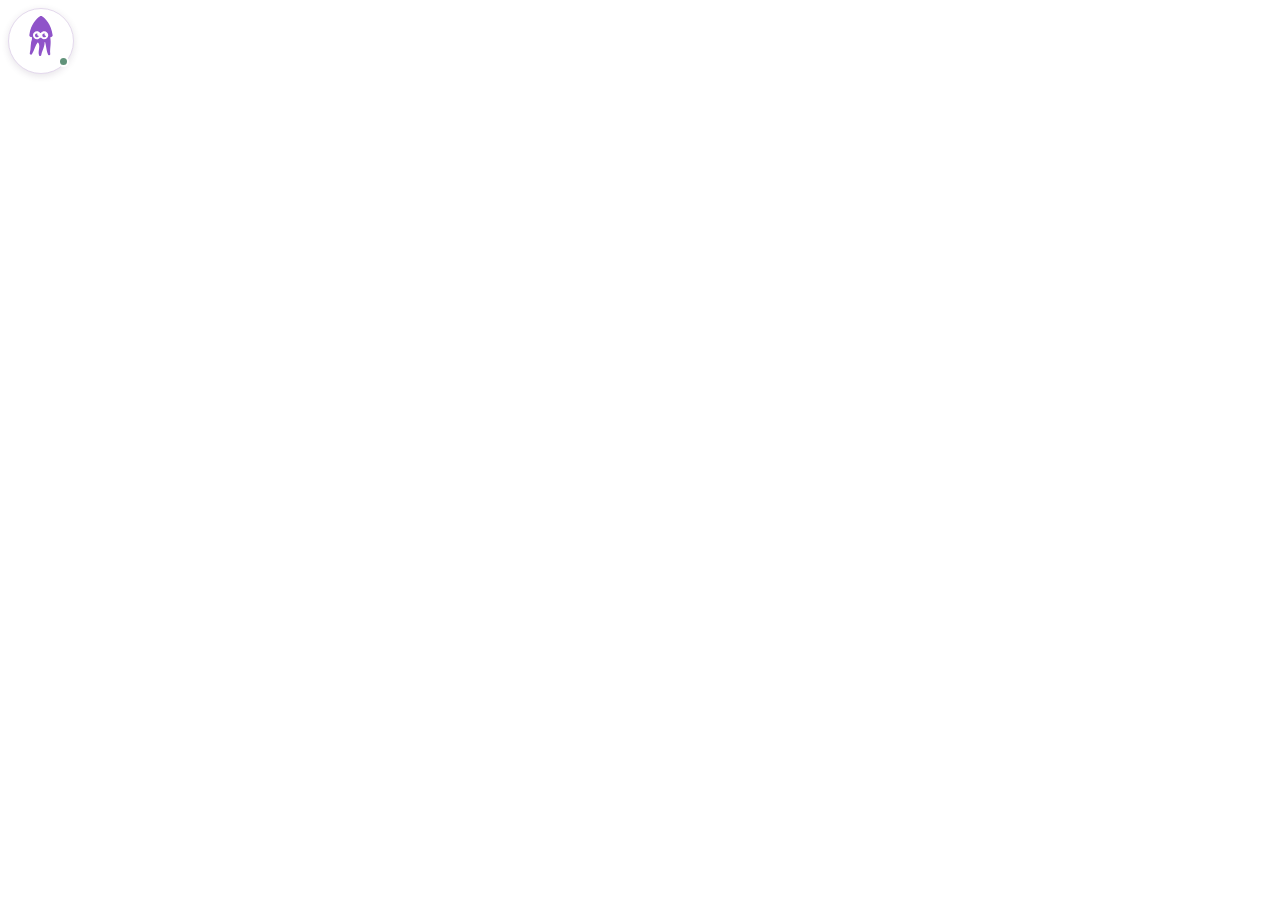
==== agent/assets/floating.html @ 0bd8d281 "feat: refine shared-window control and floating companion - Raise and focus the bound window only fo" ====
<!doctype html><html lang="en"><meta charset="utf-8"><meta name="viewport" content="width=device-width,initial-scale=1"><meta http-equiv="Content-Security-Policy" content="default-src 'none'; img-src 'self' data:; font-src 'self'; style-src 'unsafe-inline'; script-src 'unsafe-inline'"><title>Squidly Remote Agent</title><style>
squidly-loader{display:block;width:100%;height:100%;pointer-events:none}squidly-loader svg{display:block;width:100%;height:100%;overflow:visible}

@font-face{font-family:Poppins;src:url(fonts/Poppins-Regular.ttf)}@font-face{font-family:Poppins;src:url(fonts/Poppins-Bold.ttf);font-weight:700}*{box-sizing:border-box}body{margin:0;background:#efeff3;color:#242329;font:13px Poppins,sans-serif;height:100vh;overflow:hidden}button,select{font:inherit}button{cursor:pointer}button:focus-visible,select:focus-visible{outline:3px solid #b795d8;outline-offset:4px}.pagehead{position:absolute;top:34px;left:42px;right:42px;display:flex;justify-content:space-between;align-items:center}.brand{display:flex;align-items:center;gap:6px}.brand img:first-child{width:30px;height:36px}.brand img:last-child{width:94px}.badge{font-size:10px;letter-spacing:1.6px;color:#77717f;text-transform:uppercase}.intro{position:absolute;top:155px;left:7%;max-width:400px}.eyebrow{font-size:10px;letter-spacing:2px;color:#8d53c5;font-weight:700;text-transform:uppercase}h1{font-size:38px;line-height:1.25;letter-spacing:-1.3px;margin:18px 0}p{color:#77717f;line-height:1.9}.instructions{margin-top:34px;display:flex;gap:18px;align-items:center;color:#77717f;font-size:11px}.example-ball{height:62px;width:62px;background:white;border:1px solid #e5dfea;border-radius:50%;display:grid;place-items:center;box-shadow:0 6px 16px #3426450c;flex-shrink:0}.example-ball squidly-loader{width:37px;height:45px}.desktop-window{position:absolute;inset:110px 7% 110px 46%;background:#f8f8fa;border:1px solid #e1e0e6;border-radius:12px;overflow:hidden}.windowbar{height:40px;border-bottom:1px solid #e8e6ed;display:flex;align-items:center;padding:0 16px;gap:6px}.windowbar i{width:7px;height:7px;border-radius:50%;background:#dedbe3}.windowbar span{margin-left:14px;font-size:10px;color:#aaa4b1}.ghost{padding:30px;opacity:.6}.ghostline{height:9px;background:#e7e4ec;border-radius:3px;margin:14px 0;width:55%}.ghostcall{height:180px;border:1px solid #e5e1ea;border-radius:8px;display:flex;align-items:center;justify-content:center;color:#b2aab9;font-size:11px;margin-top:28px}.controls{position:absolute;bottom:36px;left:7%;display:flex;align-items:center;gap:12px}.controls label{font-size:10px;color:#797280}.controls select,.reset{background:#faf9fc;border:1px solid #dcd7e3;border-radius:7px;padding:9px 12px;color:#544b60}.foot{position:absolute;bottom:40px;right:7%;font-size:10px;color:#8f8799}.widget{position:fixed;left:65%;top:130px;z-index:3;width:312px;touch-action:none}.panel{background:white;border:1px solid #e6e0ed;border-radius:12px;box-shadow:0 20px 60px #35224b1c,0 3px 10px #35224b0b;overflow:hidden}.draghead{padding:21px 24px 17px;cursor:grab;position:relative}.draghead:active{cursor:grabbing}.grip{height:3px;width:27px;background:#e6e0ec;border-radius:3px;margin:0 auto 15px}.lockup{display:flex;gap:0;align-items:center;height:39px}.lockup .symbol{width:38px;height:39px}.lockup .word{width:97px;height:39px}.title{font-size:23px;line-height:1.4;font-weight:700;letter-spacing:-.7px;margin:3px 0 0}.collapse{position:absolute;right:16px;top:35px;border:0;background:transparent;border-radius:6px;width:32px;height:32px;font-size:20px;color:#82778e}.status{margin:0 24px 18px;display:flex;align-items:center;gap:9px;font-size:12px;font-weight:700}.dot{width:7px;height:7px;border-radius:50%;background:#61937a;flex-shrink:0}.details{padding:17px 24px 18px;border-top:1px solid #eeeaf3}.field{margin-bottom:16px}.field:last-child{margin:0}.label{font-size:9px;text-transform:uppercase;letter-spacing:1.2px;color:#918797;margin-bottom:5px}.value{font-size:12px;line-height:1.6;overflow-wrap:anywhere}.secondary{font-size:10px;color:#8b8293;margin-top:3px}.session{display:flex;align-items:center;justify-content:space-between;gap:10px}.copy{background:#f8f5fb;border:0;border-radius:5px;color:#8d53c5;font-size:10px;padding:6px 8px}.actions{padding:0 24px 20px}.disconnect{width:100%;border:1px solid #ded3e9;color:#7e47b2;background:#faf7fd;border-radius:7px;padding:10px;font-size:11px}.bottom{padding:11px 24px;background:#fbfafc;border-top:1px solid #eeeaf3;display:flex;align-items:center;justify-content:space-between;color:#9a909f;font-size:9px}.quit{background:none;border:none;color:#776c80;font-size:10px;padding:3px 0}.ball{display:none;position:relative;width:66px;height:66px;border-radius:50%;background:#fff;border:1px solid #e4d9ed;box-shadow:0 8px 25px #35224b22;cursor:grab;padding:10px}.ball img{width:100%;height:100%;pointer-events:none}.ball .dot{position:absolute;right:4px;bottom:6px;width:11px;height:11px;border:2px solid white}.widget.closed{width:66px}.widget.closed .panel{display:none}.widget.closed .ball{display:block}.notice{display:none;margin:0 24px 18px;font-size:11px;color:#8a728f;line-height:1.7}.toast{position:fixed;bottom:90px;left:50%;transform:translateX(-50%);padding:10px 20px;border-radius:8px;background:#302837;color:white;font-size:11px;opacity:0;pointer-events:none;transition:opacity .2s}.toast.show{opacity:1}.widget.off .dot{background:#ada4b6}.widget.paused .dot{background:#c29b50}.widget.off .details,.widget.off .actions{display:none}.widget.off .notice{display:block}.widget.ended .panel{display:none}.widget.ended .ball{display:none}@media(max-width:850px){.intro{display:none}h1{font-size:27px}.desktop-window{left:26px;right:26px;top:100px;bottom:100px}.pagehead{left:26px;right:26px}.widget{left:auto;right:32px;top:110px;width:290px}.controls{left:26px;bottom:24px}.foot{display:none}.intro p,.instructions{display:none}}@media(prefers-reduced-motion:reduce){*{transition:none!important}}

html,body{width:100%;height:100%;background:transparent;overflow:hidden}.widget{position:absolute;left:8px!important;top:8px!important;right:auto!important;width:calc(100% - 16px)}.widget.closed{width:66px}.panel{display:flex;flex-direction:column;max-height:var(--max-panel-height,600px)}.details{overflow:auto;flex:1;min-height:0}.draghead,.status,.actions,.bottom{flex-shrink:0}.panel .status{font-size:11px}.ball{box-shadow:0 2px 7px #35224b20}.panel{box-shadow:0 2px 7px #35224b20}.copy{display:none}@media(prefers-reduced-motion:reduce){squidly-loader svg{transform:none!important}}
</style><div class="widget closed" id="widget"><button class="ball" id="ball" aria-label="Open Remote Agent" aria-expanded="false"><squidly-loader aria-hidden="true"></squidly-loader><span class="dot"></span></button><section class="panel" aria-label="Remote Agent connection"><div class="draghead" id="draghead"><div class="grip"></div><div class="lockup"><img class="symbol" src="logo.svg" alt=""><img class="word" src="logo-text.svg" alt="Squidly"></div><div class="title">Remote Agent</div><button class="collapse" id="collapse" aria-label="Collapse to floating ball">−</button></div><div class="status"><span class="dot"></span><span id="status">Connected · ready</span></div><div class="notice">Open a Squidly session and enable remote control to connect.</div><div class="details" id="details"></div><div class="actions"><button class="disconnect" id="disconnect">Disconnect session</button></div><div class="bottom"><span>Squidly Remote Agent</span><button class="quit" id="quit">Quit</button></div></section></div><script>var _=[[[[[50.24,128.4],[44.28,151.8],[7.245,159.7],[13.25,190.6]],[[50.58,127.1],[47.17,152.2],[16.54,164.9],[19.8,193.2]],[[50.8,126.4],[47.34,151.1],[26.95,169.7],[26.54,195.5]],[[51.2,125.4],[45.07,149.5],[37.23,173.2],[33.26,197.9]],[[51.75,124.2],[40.79,148.5],[46.47,175.5],[39.55,200.6]]],[[[25.66,191.7],[33.12,160.4],[79.15,170.1],[84.76,136.2]],[[32.11,195.2],[40.21,167.5],[76.67,165.9],[84.42,137.5]],[[38.54,198.8],[47.77,174.1],[74.25,162.5],[84.2,138.2]],[[44.88,202.4],[56.08,180.2],[70.72,160.2],[83.8,139.2]],[[51.09,205.3],[65.17,185.2],[66.79,159.1],[83.25,140.4]]]],[[[[79.11,140.3],[97.68,153.6],[92.92,178.6],[71.59,185.8]],[[79.22,140.5],[96.86,154.4],[92.09,178.9],[75.05,190.9]],[[79.33,140.7],[97.26,155.8],[89.2,179.9],[78.66,196.7]],[[79.43,140.9],[98.09,157.6],[85.16,182.5],[82.64,203]],[[79.52,141.1],[98.76,159.8],[80.83,186.9],[86.98,209.7]]],[[[74.88,197.9],[111,195.4],[129.9,154.3],[110.7,124.3]],[[81.64,201.5],[112.8,190.4],[127.2,153],[110.6,124.1]],[[88.12,204.8],[111.7,185.7],[126.3,152.6],[110.5,123.9]],[[94.15,207.8],[108.6,182.5],[126.7,152.8],[110.4,123.7]],[[99.42,210.4],[104.4,181.3],[128,153.3],[110.3,123.5]]]],[[[[110.3,117.8],[99.61,165.4],[157.2,159.7],[169.3,192.4]],[[110.1,119.9],[105.5,159.1],[149.7,165.6],[160.4,196]],[[110.2,122],[112,154.3],[141.6,171.3],[151.5,199.6]],[[110.5,124.2],[119.5,151.4],[132.6,176.9],[142.4,203.8]],[[111.1,126.4],[127,151],[122.3,181.2],[133.5,207.2]]],[[[181.5,189.8],[188.9,155.3],[134.6,154.6],[145.3,123.4]],[[172.6,193.5],[177,163],[135.9,151.6],[145.5,121.3]],[[163.8,197.2],[164.4,169.1],[139.7,147.9],[145.4,119.2]],[[154.4,200.4],[152.3,172.5],[146.5,145],[145.1,117]],[[145.6,204],[142.7,174.2],[154.1,144.4],[144.5,114.8]]]]];let B=async ()=>new Promise(r=>window.requestAnimationFrame(r));let c=(a,b,t)=>a.map((v,i)=>v.map((n,j)=>n*(1-t)+b[i][j]*t));function D(t,g){let C=t*4;let _d=~~C;let E=Math.ceil(C);g.innerHTML=_.map(a=>{let[l,r]=a.map(s=>c(s[_d],s[E],C-_d));return`<path d=M${l[0]}C${l.slice(1)}A6,6,0,0,0,${r[0]}C${r.slice(1)} />`})+''}let e=n=>document.createElementNS('http://www.w3.org/2000/svg',n);class A extends HTMLElement{static get observedAttributes(){return['full']}s='transform:translateY(calc(var(--y) * 10%))';f=500;_=!1;async connectedCallback(){if(!this._){let[s,a,b]=['svg','g','g'].map(e);s.setAttribute('viewBox','0 0 195.4 230');s.setAttribute('style',this.s);a.setAttribute('style','fill: #8F53C9');a.innerHTML=`<rect fill=white x=53.4 y=79.3 width=87.2 height=51.3 /><path d=M54.7,135.6l23.4,8h29.8l29.3-3.1c0,0,5.5-7.6,6.9-11.5c1.4-4,1.3-8.9,1.9-11.7c7,1,13.6-4.1,12.7-10.4c-7.8-60.3-39.9-88-54.1-97.6c-4-2.7-9.7-2.7-13.7,0c-14.2,9.5-46.2,37.2-54.1,97.1c-0.8,6.4,5.8,11.5,12.9,10.4c0.5,3.1,1,7.6,0.5,12.2L54.7,135.6zM114.5,128.9c-6.6,0-12.5-3.1-16.3-7.8c-1.3-1.6-3.8-1.6-5.2,0c-3.8,4.8-9.7,7.8-16.3,7.8c-12,0-21.7-10.1-21-22.2c0.6-10.9,9.7-19.6,20.6-19.8c6.8-0.1,12.8,3,16.7,7.8c1.3,1.6,3.8,1.6,5.2,0c3.9-4.9,10-7.9,16.7-7.8c10.9,0.2,20,9,20.6,19.8C136.1,118.8,126.5,128.9,114.5,128.9z /><path d=M82,109.8c-2.2-0.4-3.9-2.2-4.2-4.4c-0.3-1.8,0.3-3.6,1.4-4.7c1-1,0.3-2.7-1.1-2.9c-0.9-0.1-1.9-0.1-2.9,0c-4.6,0.6-8.3,4.4-8.8,9.1c-0.6,6.1,4.2,11.3,10.2,11.3c4.1,0,7.6-2.4,9.2-5.8c0.6-1.3-0.4-2.7-1.9-2.5C83.4,109.9,82.7,109.9,82,109.8z /><path d=M120.2,109.8c-2.2-0.4-3.9-2.2-4.2-4.4c-0.3-1.8,0.3-3.6,1.4-4.7c1-1,0.3-2.7-1.1-2.9c-0.9-0.1-1.9-0.1-2.9,0c-4.6,0.6-8.3,4.4-8.8,9.1c-0.6,6.1,4.2,11.3,10.2,11.3c4.1,0,7.6-2.4,9.2-5.8c0.6-1.3-0.4-2.7-1.9-2.5C121.6,109.9,120.9,109.9,120.2,109.8z />`;a.prepend(b);s.append(a);this.append(s);this.G=s;this.B=b;this._=!0}this.$=!1;while (!this.$) {let t=(1-Math.cos(await B()/this.f))/2;this.G.style.setProperty('--y',1-t*2);D(t,this.B)}}disconnectedCallback(){this.$=!0}attributeChangedCallback(..._a){this.s='position:absolute;top:50%;left:50%;transform:translate(-50%, calc(var(--y) * 10% - 50% ));width:30vmin;';this.setAttribute('style','position: fixed;z-index:1000;top:0;left:0;right:0;bottom:0;background:white;')}async hide(d){this.style.transition=`${d}s cubic-bezier(0.32, 0.00, 0.68, 1)`;await B();this.style.opacity=0;setTimeout(()=>this.remove(),d*1000)}}customElements.define('squidly-loader',A);</script><script>
const widget=document.querySelector('#widget'),ball=document.querySelector('#ball');
const send=(action,extra={})=>window.webkit.messageHandlers.agent.postMessage({action,...extra});
let dragging=false,moved=false,start=null;
for(const node of [ball,document.querySelector('#draghead')]){
 node.addEventListener('pointerdown',event=>{if(event.target.closest('button')&&node!==ball)return;dragging=true;moved=false;start=[event.screenX,event.screenY];node.setPointerCapture(event.pointerId);send('dragStart')});
 node.addEventListener('pointermove',event=>{if(!dragging)return;if(Math.abs(event.screenX-start[0])+Math.abs(event.screenY-start[1])>5)moved=true;if(moved)send('dragMove')});
 node.addEventListener('pointerup',()=>{dragging=false;send('dragEnd')});
 node.addEventListener('pointercancel',()=>{dragging=false;send('dragEnd')});
}
ball.onclick=()=>{if(!moved)send('expand')};
document.querySelector('#collapse').onclick=()=>send('collapse');
document.querySelector('#disconnect').onclick=()=>send('disconnect');
document.querySelector('#quit').onclick=()=>send('quit');
window.setExpanded=(open,maxHeight=600)=>{document.documentElement.style.setProperty('--max-panel-height',maxHeight+'px');widget.classList.toggle('closed',!open);ball.setAttribute('aria-expanded',String(open));requestAnimationFrame(reportSize)};
function reportSize(){if(!widget.classList.contains('closed'))send('resize',{height:Math.ceil(document.querySelector('.panel').getBoundingClientRect().height)+16})}
new ResizeObserver(reportSize).observe(document.querySelector('.panel'));
window.renderStatus=clients=>{
 widget.classList.toggle('off',clients.length===0);
 widget.classList.toggle('paused',clients.some(c=>c.state.startsWith('Paused')));
 document.querySelector('#status').textContent=clients.length ? clients.length>1 ? `${clients.length} connected sessions` : clients[0].state : 'Waiting for a session';
 document.querySelector('#disconnect').textContent=clients.length>1?'Disconnect all sessions':'Disconnect session';
 const details=document.querySelector('#details');details.replaceChildren();
 for(const [index,client] of clients.entries()){
  const fields=[['Meeting',client.meeting||'Not provided by this tab'],['Browser / tab',[client.browser||'Unknown',client.tab||'Unknown'].join(' · ')],['Sharing',client.window||'Waiting for selection']];
  if(clients.length>1)fields.unshift([`Connection ${index+1}`,client.state]);
  for(const [label,value] of fields){const field=document.createElement('div');field.className='field';const key=document.createElement('div');key.className='label';key.textContent=label;const text=document.createElement('div');text.className='value';text.textContent=value;field.append(key,text);if(label==='Meeting'&&client.meeting){const copy=document.createElement('button');copy.className='copy';copy.style.display='inline-block';copy.style.marginTop='7px';copy.textContent='Copy ID';copy.onclick=()=>send('copyMeeting',{index});field.append(copy)}details.append(field)}
 }
};
send('ready');
</script></html>
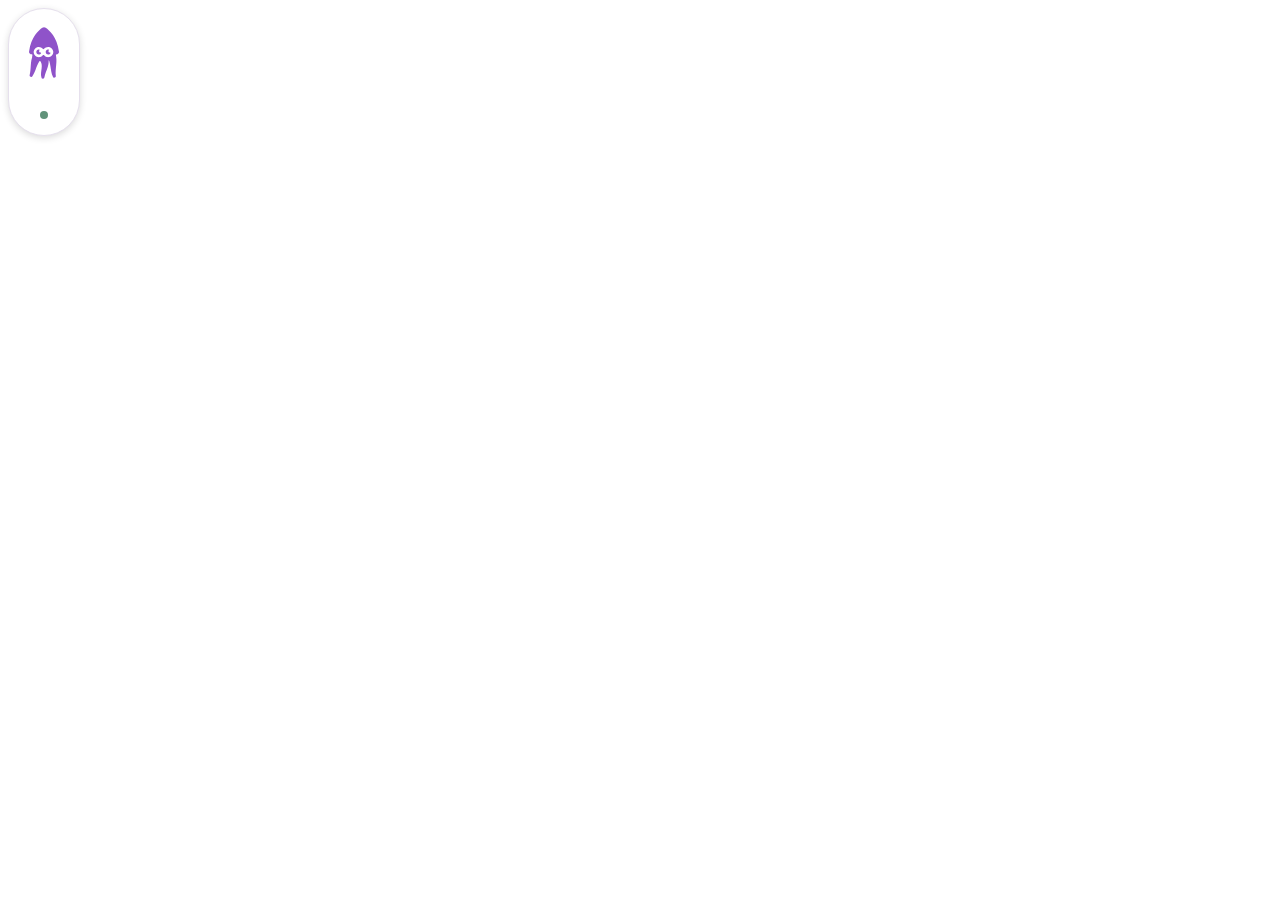
==== commit c7131668: "fix: refine vertical companion capsule and dark appearance - Match native panel geometry to the vert" ====
--- a/agent/assets/floating.html
+++ b/agent/assets/floating.html
@@ -1,10 +1,10 @@
-<!doctype html><html lang="en"><meta charset="utf-8"><meta name="viewport" content="width=device-width,initial-scale=1"><meta http-equiv="Content-Security-Policy" content="default-src 'none'; img-src 'self' data:; font-src 'self'; style-src 'unsafe-inline'; script-src 'unsafe-inline'"><title>Squidly Remote Agent</title><style>
+<!doctype html><html lang="en"><meta charset="utf-8"><meta name="viewport" content="width=device-width,initial-scale=1"><meta http-equiv="Content-Security-Policy" content="default-src 'none'; img-src 'self' data:; font-src 'self'; style-src 'self' 'unsafe-inline'; script-src 'unsafe-inline'"><title>Squidly Remote Agent</title><style>
 squidly-loader{display:block;width:100%;height:100%;pointer-events:none}squidly-loader svg{display:block;width:100%;height:100%;overflow:visible}
 
 @font-face{font-family:Poppins;src:url(fonts/Poppins-Regular.ttf)}@font-face{font-family:Poppins;src:url(fonts/Poppins-Bold.ttf);font-weight:700}*{box-sizing:border-box}body{margin:0;background:#efeff3;color:#242329;font:13px Poppins,sans-serif;height:100vh;overflow:hidden}button,select{font:inherit}button{cursor:pointer}button:focus-visible,select:focus-visible{outline:3px solid #b795d8;outline-offset:4px}.pagehead{position:absolute;top:34px;left:42px;right:42px;display:flex;justify-content:space-between;align-items:center}.brand{display:flex;align-items:center;gap:6px}.brand img:first-child{width:30px;height:36px}.brand img:last-child{width:94px}.badge{font-size:10px;letter-spacing:1.6px;color:#77717f;text-transform:uppercase}.intro{position:absolute;top:155px;left:7%;max-width:400px}.eyebrow{font-size:10px;letter-spacing:2px;color:#8d53c5;font-weight:700;text-transform:uppercase}h1{font-size:38px;line-height:1.25;letter-spacing:-1.3px;margin:18px 0}p{color:#77717f;line-height:1.9}.instructions{margin-top:34px;display:flex;gap:18px;align-items:center;color:#77717f;font-size:11px}.example-ball{height:62px;width:62px;background:white;border:1px solid #e5dfea;border-radius:50%;display:grid;place-items:center;box-shadow:0 6px 16px #3426450c;flex-shrink:0}.example-ball squidly-loader{width:37px;height:45px}.desktop-window{position:absolute;inset:110px 7% 110px 46%;background:#f8f8fa;border:1px solid #e1e0e6;border-radius:12px;overflow:hidden}.windowbar{height:40px;border-bottom:1px solid #e8e6ed;display:flex;align-items:center;padding:0 16px;gap:6px}.windowbar i{width:7px;height:7px;border-radius:50%;background:#dedbe3}.windowbar span{margin-left:14px;font-size:10px;color:#aaa4b1}.ghost{padding:30px;opacity:.6}.ghostline{height:9px;background:#e7e4ec;border-radius:3px;margin:14px 0;width:55%}.ghostcall{height:180px;border:1px solid #e5e1ea;border-radius:8px;display:flex;align-items:center;justify-content:center;color:#b2aab9;font-size:11px;margin-top:28px}.controls{position:absolute;bottom:36px;left:7%;display:flex;align-items:center;gap:12px}.controls label{font-size:10px;color:#797280}.controls select,.reset{background:#faf9fc;border:1px solid #dcd7e3;border-radius:7px;padding:9px 12px;color:#544b60}.foot{position:absolute;bottom:40px;right:7%;font-size:10px;color:#8f8799}.widget{position:fixed;left:65%;top:130px;z-index:3;width:312px;touch-action:none}.panel{background:white;border:1px solid #e6e0ed;border-radius:12px;box-shadow:0 20px 60px #35224b1c,0 3px 10px #35224b0b;overflow:hidden}.draghead{padding:21px 24px 17px;cursor:grab;position:relative}.draghead:active{cursor:grabbing}.grip{height:3px;width:27px;background:#e6e0ec;border-radius:3px;margin:0 auto 15px}.lockup{display:flex;gap:0;align-items:center;height:39px}.lockup .symbol{width:38px;height:39px}.lockup .word{width:97px;height:39px}.title{font-size:23px;line-height:1.4;font-weight:700;letter-spacing:-.7px;margin:3px 0 0}.collapse{position:absolute;right:16px;top:35px;border:0;background:transparent;border-radius:6px;width:32px;height:32px;font-size:20px;color:#82778e}.status{margin:0 24px 18px;display:flex;align-items:center;gap:9px;font-size:12px;font-weight:700}.dot{width:7px;height:7px;border-radius:50%;background:#61937a;flex-shrink:0}.details{padding:17px 24px 18px;border-top:1px solid #eeeaf3}.field{margin-bottom:16px}.field:last-child{margin:0}.label{font-size:9px;text-transform:uppercase;letter-spacing:1.2px;color:#918797;margin-bottom:5px}.value{font-size:12px;line-height:1.6;overflow-wrap:anywhere}.secondary{font-size:10px;color:#8b8293;margin-top:3px}.session{display:flex;align-items:center;justify-content:space-between;gap:10px}.copy{background:#f8f5fb;border:0;border-radius:5px;color:#8d53c5;font-size:10px;padding:6px 8px}.actions{padding:0 24px 20px}.disconnect{width:100%;border:1px solid #ded3e9;color:#7e47b2;background:#faf7fd;border-radius:7px;padding:10px;font-size:11px}.bottom{padding:11px 24px;background:#fbfafc;border-top:1px solid #eeeaf3;display:flex;align-items:center;justify-content:space-between;color:#9a909f;font-size:9px}.quit{background:none;border:none;color:#776c80;font-size:10px;padding:3px 0}.ball{display:none;position:relative;width:66px;height:66px;border-radius:50%;background:#fff;border:1px solid #e4d9ed;box-shadow:0 8px 25px #35224b22;cursor:grab;padding:10px}.ball img{width:100%;height:100%;pointer-events:none}.ball .dot{position:absolute;right:4px;bottom:6px;width:11px;height:11px;border:2px solid white}.widget.closed{width:66px}.widget.closed .panel{display:none}.widget.closed .ball{display:block}.notice{display:none;margin:0 24px 18px;font-size:11px;color:#8a728f;line-height:1.7}.toast{position:fixed;bottom:90px;left:50%;transform:translateX(-50%);padding:10px 20px;border-radius:8px;background:#302837;color:white;font-size:11px;opacity:0;pointer-events:none;transition:opacity .2s}.toast.show{opacity:1}.widget.off .dot{background:#ada4b6}.widget.paused .dot{background:#c29b50}.widget.off .details,.widget.off .actions{display:none}.widget.off .notice{display:block}.widget.ended .panel{display:none}.widget.ended .ball{display:none}@media(max-width:850px){.intro{display:none}h1{font-size:27px}.desktop-window{left:26px;right:26px;top:100px;bottom:100px}.pagehead{left:26px;right:26px}.widget{left:auto;right:32px;top:110px;width:290px}.controls{left:26px;bottom:24px}.foot{display:none}.intro p,.instructions{display:none}}@media(prefers-reduced-motion:reduce){*{transition:none!important}}
 
 html,body{width:100%;height:100%;background:transparent;overflow:hidden}.widget{position:absolute;left:8px!important;top:8px!important;right:auto!important;width:calc(100% - 16px)}.widget.closed{width:66px}.panel{display:flex;flex-direction:column;max-height:var(--max-panel-height,600px)}.details{overflow:auto;flex:1;min-height:0}.draghead,.status,.actions,.bottom{flex-shrink:0}.panel .status{font-size:11px}.ball{box-shadow:0 2px 7px #35224b20}.panel{box-shadow:0 2px 7px #35224b20}.copy{display:none}@media(prefers-reduced-motion:reduce){squidly-loader svg{transform:none!important}}
-</style><div class="widget closed" id="widget"><button class="ball" id="ball" aria-label="Open Remote Agent" aria-expanded="false"><squidly-loader aria-hidden="true"></squidly-loader><span class="dot"></span></button><section class="panel" aria-label="Remote Agent connection"><div class="draghead" id="draghead"><div class="grip"></div><div class="lockup"><img class="symbol" src="logo.svg" alt=""><img class="word" src="logo-text.svg" alt="Squidly"></div><div class="title">Remote Agent</div><button class="collapse" id="collapse" aria-label="Collapse to floating ball">−</button></div><div class="status"><span class="dot"></span><span id="status">Connected · ready</span></div><div class="notice">Open a Squidly session and enable remote control to connect.</div><div class="details" id="details"></div><div class="actions"><button class="disconnect" id="disconnect">Disconnect session</button></div><div class="bottom"><span>Squidly Remote Agent</span><button class="quit" id="quit">Quit</button></div></section></div><script>var _=[[[[[50.24,128.4],[44.28,151.8],[7.245,159.7],[13.25,190.6]],[[50.58,127.1],[47.17,152.2],[16.54,164.9],[19.8,193.2]],[[50.8,126.4],[47.34,151.1],[26.95,169.7],[26.54,195.5]],[[51.2,125.4],[45.07,149.5],[37.23,173.2],[33.26,197.9]],[[51.75,124.2],[40.79,148.5],[46.47,175.5],[39.55,200.6]]],[[[25.66,191.7],[33.12,160.4],[79.15,170.1],[84.76,136.2]],[[32.11,195.2],[40.21,167.5],[76.67,165.9],[84.42,137.5]],[[38.54,198.8],[47.77,174.1],[74.25,162.5],[84.2,138.2]],[[44.88,202.4],[56.08,180.2],[70.72,160.2],[83.8,139.2]],[[51.09,205.3],[65.17,185.2],[66.79,159.1],[83.25,140.4]]]],[[[[79.11,140.3],[97.68,153.6],[92.92,178.6],[71.59,185.8]],[[79.22,140.5],[96.86,154.4],[92.09,178.9],[75.05,190.9]],[[79.33,140.7],[97.26,155.8],[89.2,179.9],[78.66,196.7]],[[79.43,140.9],[98.09,157.6],[85.16,182.5],[82.64,203]],[[79.52,141.1],[98.76,159.8],[80.83,186.9],[86.98,209.7]]],[[[74.88,197.9],[111,195.4],[129.9,154.3],[110.7,124.3]],[[81.64,201.5],[112.8,190.4],[127.2,153],[110.6,124.1]],[[88.12,204.8],[111.7,185.7],[126.3,152.6],[110.5,123.9]],[[94.15,207.8],[108.6,182.5],[126.7,152.8],[110.4,123.7]],[[99.42,210.4],[104.4,181.3],[128,153.3],[110.3,123.5]]]],[[[[110.3,117.8],[99.61,165.4],[157.2,159.7],[169.3,192.4]],[[110.1,119.9],[105.5,159.1],[149.7,165.6],[160.4,196]],[[110.2,122],[112,154.3],[141.6,171.3],[151.5,199.6]],[[110.5,124.2],[119.5,151.4],[132.6,176.9],[142.4,203.8]],[[111.1,126.4],[127,151],[122.3,181.2],[133.5,207.2]]],[[[181.5,189.8],[188.9,155.3],[134.6,154.6],[145.3,123.4]],[[172.6,193.5],[177,163],[135.9,151.6],[145.5,121.3]],[[163.8,197.2],[164.4,169.1],[139.7,147.9],[145.4,119.2]],[[154.4,200.4],[152.3,172.5],[146.5,145],[145.1,117]],[[145.6,204],[142.7,174.2],[154.1,144.4],[144.5,114.8]]]]];let B=async ()=>new Promise(r=>window.requestAnimationFrame(r));let c=(a,b,t)=>a.map((v,i)=>v.map((n,j)=>n*(1-t)+b[i][j]*t));function D(t,g){let C=t*4;let _d=~~C;let E=Math.ceil(C);g.innerHTML=_.map(a=>{let[l,r]=a.map(s=>c(s[_d],s[E],C-_d));return`<path d=M${l[0]}C${l.slice(1)}A6,6,0,0,0,${r[0]}C${r.slice(1)} />`})+''}let e=n=>document.createElementNS('http://www.w3.org/2000/svg',n);class A extends HTMLElement{static get observedAttributes(){return['full']}s='transform:translateY(calc(var(--y) * 10%))';f=500;_=!1;async connectedCallback(){if(!this._){let[s,a,b]=['svg','g','g'].map(e);s.setAttribute('viewBox','0 0 195.4 230');s.setAttribute('style',this.s);a.setAttribute('style','fill: #8F53C9');a.innerHTML=`<rect fill=white x=53.4 y=79.3 width=87.2 height=51.3 /><path d=M54.7,135.6l23.4,8h29.8l29.3-3.1c0,0,5.5-7.6,6.9-11.5c1.4-4,1.3-8.9,1.9-11.7c7,1,13.6-4.1,12.7-10.4c-7.8-60.3-39.9-88-54.1-97.6c-4-2.7-9.7-2.7-13.7,0c-14.2,9.5-46.2,37.2-54.1,97.1c-0.8,6.4,5.8,11.5,12.9,10.4c0.5,3.1,1,7.6,0.5,12.2L54.7,135.6zM114.5,128.9c-6.6,0-12.5-3.1-16.3-7.8c-1.3-1.6-3.8-1.6-5.2,0c-3.8,4.8-9.7,7.8-16.3,7.8c-12,0-21.7-10.1-21-22.2c0.6-10.9,9.7-19.6,20.6-19.8c6.8-0.1,12.8,3,16.7,7.8c1.3,1.6,3.8,1.6,5.2,0c3.9-4.9,10-7.9,16.7-7.8c10.9,0.2,20,9,20.6,19.8C136.1,118.8,126.5,128.9,114.5,128.9z /><path d=M82,109.8c-2.2-0.4-3.9-2.2-4.2-4.4c-0.3-1.8,0.3-3.6,1.4-4.7c1-1,0.3-2.7-1.1-2.9c-0.9-0.1-1.9-0.1-2.9,0c-4.6,0.6-8.3,4.4-8.8,9.1c-0.6,6.1,4.2,11.3,10.2,11.3c4.1,0,7.6-2.4,9.2-5.8c0.6-1.3-0.4-2.7-1.9-2.5C83.4,109.9,82.7,109.9,82,109.8z /><path d=M120.2,109.8c-2.2-0.4-3.9-2.2-4.2-4.4c-0.3-1.8,0.3-3.6,1.4-4.7c1-1,0.3-2.7-1.1-2.9c-0.9-0.1-1.9-0.1-2.9,0c-4.6,0.6-8.3,4.4-8.8,9.1c-0.6,6.1,4.2,11.3,10.2,11.3c4.1,0,7.6-2.4,9.2-5.8c0.6-1.3-0.4-2.7-1.9-2.5C121.6,109.9,120.9,109.9,120.2,109.8z />`;a.prepend(b);s.append(a);this.append(s);this.G=s;this.B=b;this._=!0}this.$=!1;while (!this.$) {let t=(1-Math.cos(await B()/this.f))/2;this.G.style.setProperty('--y',1-t*2);D(t,this.B)}}disconnectedCallback(){this.$=!0}attributeChangedCallback(..._a){this.s='position:absolute;top:50%;left:50%;transform:translate(-50%, calc(var(--y) * 10% - 50% ));width:30vmin;';this.setAttribute('style','position: fixed;z-index:1000;top:0;left:0;right:0;bottom:0;background:white;')}async hide(d){this.style.transition=`${d}s cubic-bezier(0.32, 0.00, 0.68, 1)`;await B();this.style.opacity=0;setTimeout(()=>this.remove(),d*1000)}}customElements.define('squidly-loader',A);</script><script>
+</style><link rel="stylesheet" href="floating.css"><div class="widget closed" id="widget"><button class="ball" id="ball" aria-label="Open Remote Agent" aria-expanded="false"><squidly-loader aria-hidden="true"></squidly-loader><span class="capsule-label">Agent</span><span class="dot"></span></button><section class="panel" aria-label="Remote Agent connection"><div class="draghead" id="draghead"><div class="grip"></div><div class="lockup"><img class="symbol" src="logo.svg" alt=""><img class="word" src="logo-text.svg" alt="Squidly"></div><div class="title">Remote Agent</div><button class="collapse" id="collapse" aria-label="Collapse to capsule">−</button></div><div class="status"><span class="dot"></span><span id="status">Connected · ready</span></div><div class="notice">Open a Squidly session and enable remote control to connect.</div><div class="details" id="details"></div><div class="actions"><button class="disconnect" id="disconnect">Disconnect session</button></div><div class="bottom"><span>Squidly Remote Agent</span><button class="quit" id="quit">Quit</button></div></section></div><script>var _=[[[[[50.24,128.4],[44.28,151.8],[7.245,159.7],[13.25,190.6]],[[50.58,127.1],[47.17,152.2],[16.54,164.9],[19.8,193.2]],[[50.8,126.4],[47.34,151.1],[26.95,169.7],[26.54,195.5]],[[51.2,125.4],[45.07,149.5],[37.23,173.2],[33.26,197.9]],[[51.75,124.2],[40.79,148.5],[46.47,175.5],[39.55,200.6]]],[[[25.66,191.7],[33.12,160.4],[79.15,170.1],[84.76,136.2]],[[32.11,195.2],[40.21,167.5],[76.67,165.9],[84.42,137.5]],[[38.54,198.8],[47.77,174.1],[74.25,162.5],[84.2,138.2]],[[44.88,202.4],[56.08,180.2],[70.72,160.2],[83.8,139.2]],[[51.09,205.3],[65.17,185.2],[66.79,159.1],[83.25,140.4]]]],[[[[79.11,140.3],[97.68,153.6],[92.92,178.6],[71.59,185.8]],[[79.22,140.5],[96.86,154.4],[92.09,178.9],[75.05,190.9]],[[79.33,140.7],[97.26,155.8],[89.2,179.9],[78.66,196.7]],[[79.43,140.9],[98.09,157.6],[85.16,182.5],[82.64,203]],[[79.52,141.1],[98.76,159.8],[80.83,186.9],[86.98,209.7]]],[[[74.88,197.9],[111,195.4],[129.9,154.3],[110.7,124.3]],[[81.64,201.5],[112.8,190.4],[127.2,153],[110.6,124.1]],[[88.12,204.8],[111.7,185.7],[126.3,152.6],[110.5,123.9]],[[94.15,207.8],[108.6,182.5],[126.7,152.8],[110.4,123.7]],[[99.42,210.4],[104.4,181.3],[128,153.3],[110.3,123.5]]]],[[[[110.3,117.8],[99.61,165.4],[157.2,159.7],[169.3,192.4]],[[110.1,119.9],[105.5,159.1],[149.7,165.6],[160.4,196]],[[110.2,122],[112,154.3],[141.6,171.3],[151.5,199.6]],[[110.5,124.2],[119.5,151.4],[132.6,176.9],[142.4,203.8]],[[111.1,126.4],[127,151],[122.3,181.2],[133.5,207.2]]],[[[181.5,189.8],[188.9,155.3],[134.6,154.6],[145.3,123.4]],[[172.6,193.5],[177,163],[135.9,151.6],[145.5,121.3]],[[163.8,197.2],[164.4,169.1],[139.7,147.9],[145.4,119.2]],[[154.4,200.4],[152.3,172.5],[146.5,145],[145.1,117]],[[145.6,204],[142.7,174.2],[154.1,144.4],[144.5,114.8]]]]];let B=async ()=>new Promise(r=>window.requestAnimationFrame(r));let c=(a,b,t)=>a.map((v,i)=>v.map((n,j)=>n*(1-t)+b[i][j]*t));function D(t,g){const C=Math.max(0,Math.min(4,t*4)),i=Math.floor(C),j=Math.ceil(C);if(g.childElementCount!==_.length)g.replaceChildren(..._.map(()=>document.createElementNS('http://www.w3.org/2000/svg','path')));_.forEach((a,k)=>{const[l,r]=a.map(s=>c(s[i],s[j],C-i));g.children[k].setAttribute('d',`M${l[0]}C${l.slice(1)}A6,6,0,0,0,${r[0]}C${r.slice(1)}Z`)})}let e=n=>document.createElementNS('http://www.w3.org/2000/svg',n);class A extends HTMLElement{static get observedAttributes(){return['full']}s='transform:translateY(calc(var(--y) * 10%))';f=500;_=!1;async connectedCallback(){if(!this._){let[s,a,b]=['svg','g','g'].map(e);s.setAttribute('viewBox','0 0 195.4 230');s.setAttribute('style',this.s);a.setAttribute('style','fill: #8F53C9');a.innerHTML=`<rect fill=white x=53.4 y=79.3 width=87.2 height=51.3 /><path d=M54.7,135.6l23.4,8h29.8l29.3-3.1c0,0,5.5-7.6,6.9-11.5c1.4-4,1.3-8.9,1.9-11.7c7,1,13.6-4.1,12.7-10.4c-7.8-60.3-39.9-88-54.1-97.6c-4-2.7-9.7-2.7-13.7,0c-14.2,9.5-46.2,37.2-54.1,97.1c-0.8,6.4,5.8,11.5,12.9,10.4c0.5,3.1,1,7.6,0.5,12.2L54.7,135.6zM114.5,128.9c-6.6,0-12.5-3.1-16.3-7.8c-1.3-1.6-3.8-1.6-5.2,0c-3.8,4.8-9.7,7.8-16.3,7.8c-12,0-21.7-10.1-21-22.2c0.6-10.9,9.7-19.6,20.6-19.8c6.8-0.1,12.8,3,16.7,7.8c1.3,1.6,3.8,1.6,5.2,0c3.9-4.9,10-7.9,16.7-7.8c10.9,0.2,20,9,20.6,19.8C136.1,118.8,126.5,128.9,114.5,128.9z /><path d=M82,109.8c-2.2-0.4-3.9-2.2-4.2-4.4c-0.3-1.8,0.3-3.6,1.4-4.7c1-1,0.3-2.7-1.1-2.9c-0.9-0.1-1.9-0.1-2.9,0c-4.6,0.6-8.3,4.4-8.8,9.1c-0.6,6.1,4.2,11.3,10.2,11.3c4.1,0,7.6-2.4,9.2-5.8c0.6-1.3-0.4-2.7-1.9-2.5C83.4,109.9,82.7,109.9,82,109.8z /><path d=M120.2,109.8c-2.2-0.4-3.9-2.2-4.2-4.4c-0.3-1.8,0.3-3.6,1.4-4.7c1-1,0.3-2.7-1.1-2.9c-0.9-0.1-1.9-0.1-2.9,0c-4.6,0.6-8.3,4.4-8.8,9.1c-0.6,6.1,4.2,11.3,10.2,11.3c4.1,0,7.6-2.4,9.2-5.8c0.6-1.3-0.4-2.7-1.9-2.5C121.6,109.9,120.9,109.9,120.2,109.8z />`;a.prepend(b);s.append(a);this.append(s);this.G=s;this.B=b;this._=!0}this.$=!1;while (!this.$) {let t=(1-Math.cos(await B()/this.f))/2;this.G.style.setProperty('--y',1-t*2);D(t,this.B)}}disconnectedCallback(){this.$=!0}attributeChangedCallback(..._a){this.s='position:absolute;top:50%;left:50%;transform:translate(-50%, calc(var(--y) * 10% - 50% ));width:30vmin;';this.setAttribute('style','position: fixed;z-index:1000;top:0;left:0;right:0;bottom:0;background:white;')}async hide(d){this.style.transition=`${d}s cubic-bezier(0.32, 0.00, 0.68, 1)`;await B();this.style.opacity=0;setTimeout(()=>this.remove(),d*1000)}}customElements.define('squidly-loader',A);</script><script>
 const widget=document.querySelector('#widget'),ball=document.querySelector('#ball');
 const send=(action,extra={})=>window.webkit.messageHandlers.agent.postMessage({action,...extra});
 let dragging=false,moved=false,start=null;
--- a/agent/assets/floating.css
+++ b/agent/assets/floating.css
@@ -0,0 +1,65 @@
+:root {
+  color-scheme: light dark;
+  --agent-surface: #ffffff;
+  --agent-bottom: #fbfafc;
+  --agent-raised: #f8f5fb;
+  --agent-line: #e6e0ed;
+  --agent-text: #242329;
+  --agent-muted: #79717f;
+  --agent-accent: #8d53c5;
+}
+
+@media (prefers-color-scheme: dark) {
+  :root {
+    /* Match SquidlySession's panel-dark/darker/panel colors. */
+    --agent-surface: #252222;
+    --agent-bottom: #1b1818;
+    --agent-raised: #3a3737;
+    --agent-line: #4b4545;
+    --agent-text: #f4f1ef;
+    --agent-muted: #b9b1b1;
+    --agent-accent: #c091ee;
+  }
+  .widget .lockup .word { filter: brightness(0) invert(0.95); }
+}
+
+body { color: var(--agent-text); }
+.widget.closed { width: 72px; }
+.widget .ball {
+  width: 72px;
+  height: 128px;
+  border-radius: 999px;
+  padding: 16px 10px;
+  flex-direction: column;
+  align-items: center;
+  justify-content: space-between;
+  gap: 8px;
+  color: var(--agent-text);
+  background: var(--agent-surface);
+  border-color: var(--agent-line);
+  box-shadow: 0 2px 7px #00000024;
+}
+.widget.closed .ball { display: flex; }
+.widget .ball squidly-loader { width: 48px; height: 72px; flex: none; overflow: visible; }
+.widget .capsule-label { display: none; }
+.widget .ball .dot {
+  position: static;
+  width: 8px;
+  height: 8px;
+  border: 0;
+}
+.widget .panel {
+  color: var(--agent-text);
+  background: var(--agent-surface);
+  border-color: var(--agent-line);
+}
+.widget .grip { background: var(--agent-line); }
+.widget .details, .widget .bottom { border-color: var(--agent-line); }
+.widget .bottom { background: var(--agent-bottom); }
+.widget .label, .widget .secondary, .widget .notice,
+.widget .bottom, .widget .quit, .widget .collapse { color: var(--agent-muted); }
+.widget .copy, .widget .disconnect {
+  color: var(--agent-accent);
+  background: var(--agent-raised);
+  border-color: var(--agent-line);
+}
